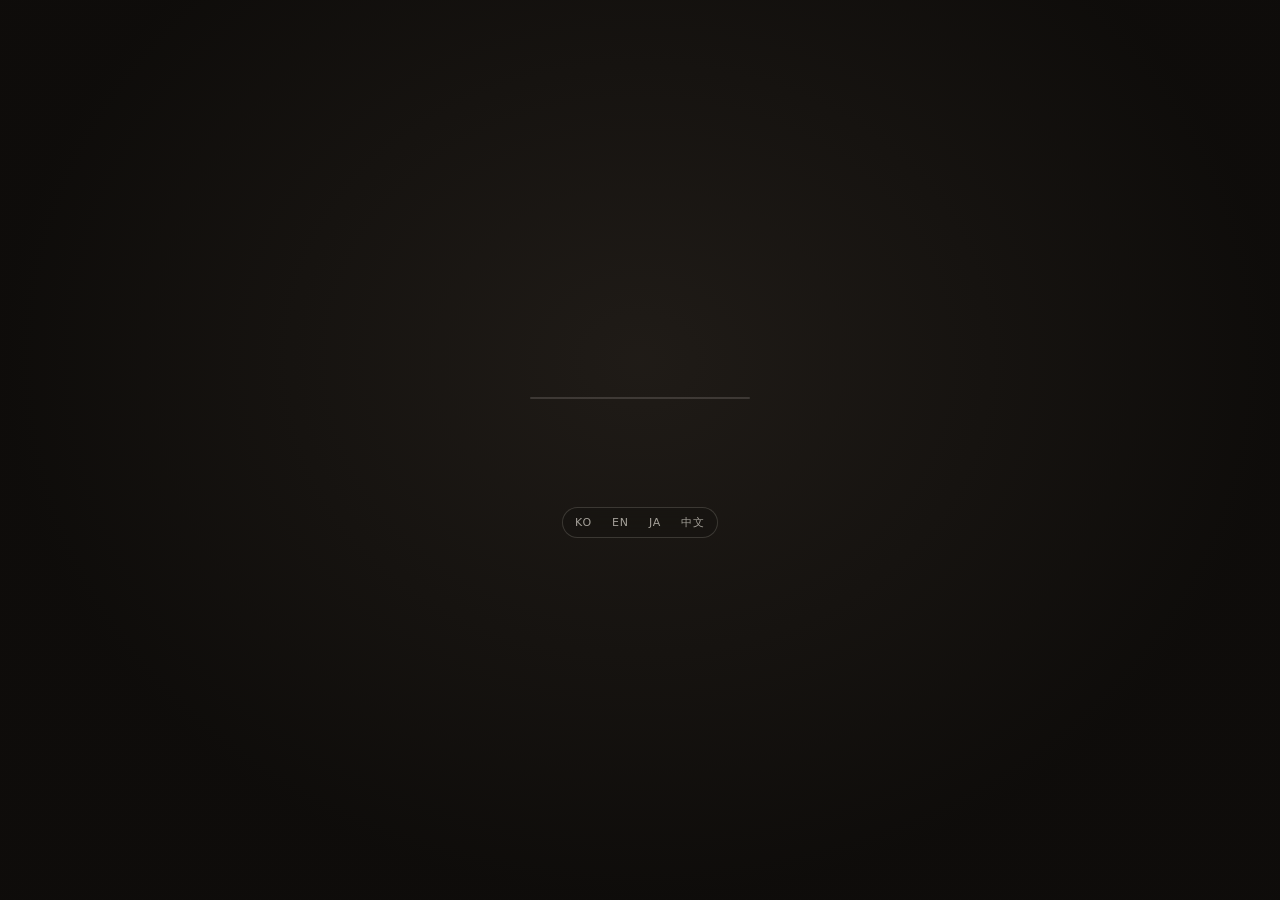
==== src/shell.html @ 449949cd "Optimize loading: bundle Three.js + app, drop duplicate font CSS, cache assets - esbuild bundle (tre" ====
<!DOCTYPE html>
<html lang="ko">
<head>
<meta charset="utf-8">
<meta name="viewport" content="width=device-width, initial-scale=1">
<title>Executive Suite — 3D Room Tour</title>
<!-- Typography follows lottehotel.com:
     body/UI  : Pretendard Variable (KO), Pretendard JP Variable (JA), Noto Sans SC (ZH)
     titles   : times-new-roman (Lotte's Adobe Fonts kit; falls back to the system Times New Roman)
     labels   : anth (Lotte's Adobe Fonts kit; falls back to Cormorant Garamond)
     When hosted on lottehotel.com the site's own kit supplies anth / times-new-roman automatically. -->
<link rel="stylesheet" href="fonts/pretendard.css">
<link rel="preconnect" href="https://fonts.googleapis.com">
<link rel="preconnect" href="https://fonts.gstatic.com" crossorigin>
<link href="https://fonts.googleapis.com/css2?family=Cormorant+Garamond:wght@400;500&display=swap" rel="stylesheet" media="print" onload="this.media='all'">
<style>
  :root { --sans:"Pretendard Variable",Pretendard,-apple-system,BlinkMacSystemFont,system-ui,"Apple SD Gothic Neo","Noto Sans KR","Malgun Gothic",sans-serif;
           --serif:"times-new-roman","Times New Roman",Times,var(--sans);
           --label:anth,"Cormorant Garamond","Times New Roman",var(--sans); }
  html[lang=ja] { --sans:"Pretendard JP Variable","Pretendard Variable",-apple-system,"Hiragino Sans",system-ui,sans-serif; }
  html[lang=zh] { --sans:"Noto Sans SC","Pretendard Variable",-apple-system,"PingFang SC",system-ui,sans-serif; }
  :root { --ink:#f4efe6; --mute:rgba(244,239,230,.64); --glass:rgba(22,20,18,.6); --line:rgba(244,239,230,.16); --gold:#c9a86a; --gold2:#e3c58a; }
  * { box-sizing:border-box; margin:0; padding:0; }
  html,body { height:100%; overflow:hidden; background:#151311; font-family:var(--sans); -webkit-font-smoothing:antialiased; color:var(--ink); }
  canvas#c { display:block; width:100vw; height:100vh; outline:none; touch-action:none; }
  button { font:inherit; color:inherit; }
  button:focus-visible, a:focus-visible { outline:2px solid var(--gold2); outline-offset:2px; }
  .vig { position:fixed; inset:0; pointer-events:none; background:radial-gradient(ellipse at 50% 50%, rgba(0,0,0,0) 55%, rgba(10,8,6,.32) 100%); }
  .shade { position:fixed; left:0; right:0; top:0; height:140px; pointer-events:none; background:linear-gradient(rgba(20,18,16,.5),rgba(20,18,16,0)); }
  .glass { background:var(--glass); backdrop-filter:blur(14px) saturate(1.2); -webkit-backdrop-filter:blur(14px); border:1px solid var(--line); }
  .ui { transition:opacity .5s; } body.intro .ui { opacity:0; pointer-events:none; }
  .brand { position:fixed; top:22px; left:26px; pointer-events:none; }
  .brand .s { font-family:var(--label); font-size:12px; letter-spacing:.16em; text-transform:uppercase; color:var(--gold); }
  .brand .t { font-family:var(--serif); letter-spacing:.02em; font-size:30px; font-weight:400; margin-top:2px; text-shadow:0 1px 12px rgba(0,0,0,.35); }
  .room { position:fixed; top:20px; right:26px; text-align:right; }
  .lang { display:inline-flex; gap:2px; padding:3px; border-radius:999px; }
  .lang button { background:none; border:0; font-size:11px; letter-spacing:.08em; padding:4px 9px; border-radius:999px; cursor:pointer; color:var(--mute); }
  .lang button.on { background:var(--ink); color:#1b1916; }
  .room .k { font-family:var(--label); font-size:12px; letter-spacing:.16em; color:var(--gold); text-transform:uppercase; margin-top:10px; }
  .room .n { font-family:var(--serif); letter-spacing:.02em; font-size:24px; margin-top:2px; transition:opacity .3s; text-shadow:0 1px 10px rgba(0,0,0,.4); }

  /* minimap */
  #plan { position:fixed; left:22px; bottom:22px; width:250px; border-radius:16px; padding:10px 12px 8px; }
  #plan .h { display:flex; justify-content:space-between; font-size:10px; letter-spacing:.2em; text-transform:uppercase; color:var(--mute); margin-bottom:6px; }
  #plan svg { display:block; width:100%; height:auto; overflow:visible; }
  #plan .rm { fill:rgba(244,239,230,.06); stroke:rgba(244,239,230,.35); stroke-width:.08; cursor:pointer; transition:fill .2s; }
  #plan .rm:hover { fill:rgba(244,239,230,.16); }
  #plan .rm.on { fill:rgba(201,168,106,.28); stroke:var(--gold2); }
  #plan .lb { font-size:.62px; fill:rgba(244,239,230,.8); pointer-events:none; text-anchor:middle; }
  #plan .win { stroke:#9fc3e6; stroke-width:.16; }
  #plan .dot { fill:var(--gold2); cursor:pointer; } #plan .dot:hover { r:.34; }
  #plan .me { fill:#fff; } #plan .cone { fill:rgba(255,255,255,.28); }

  /* bottom centre: scenes + tour */
  #dock { position:fixed; left:50%; bottom:22px; transform:translateX(-50%); display:flex; gap:8px; align-items:center; }
  .sc { display:flex; gap:3px; padding:4px; border-radius:999px; }
  .sc button { background:none; border:0; font-size:12px; padding:8px 12px; border-radius:999px; cursor:pointer; white-space:nowrap; }
  .sc button:hover { background:rgba(244,239,230,.1); }
  .sc button.on { background:var(--gold); color:#1b1916; }
  .pill { border-radius:999px; padding:10px 16px; font-size:12px; cursor:pointer; white-space:nowrap; }
  #tourBtn { border-color:rgba(227,197,138,.6); color:var(--gold2); }
  #tourBtn::before { content:'▶  '; font-size:10px; }

  /* tour caption — compact, bottom-docked, description folds away after a few seconds */
  #cap { position:fixed; left:50%; bottom:22px; transform:translate(-50%,10px); width:min(500px,calc(100vw - 24px)); border-radius:16px; padding:10px 14px 9px; opacity:0; pointer-events:none; transition:opacity .35s, transform .35s; cursor:default; }
  body.touring #cap { opacity:1; transform:translate(-50%,0); pointer-events:auto; }
  body.touring #dock { opacity:0; pointer-events:none; }
  #dock { transition:opacity .3s; }
  #cap .hd { display:flex; align-items:baseline; gap:10px; }
  #cap .st { font-size:10px; letter-spacing:.16em; color:var(--gold); white-space:nowrap; }
  #cap h3 { font-family:var(--serif); letter-spacing:.02em; font-weight:400; font-size:17px; margin:0; white-space:nowrap; overflow:hidden; text-overflow:ellipsis; }
  #cap p { font-size:12.5px; line-height:1.55; color:rgba(244,239,230,.84); margin-top:4px; max-height:60px; overflow:hidden; transition:max-height .45s, opacity .35s, margin .35s; }
  #cap.min p { max-height:0; opacity:0; margin-top:0; }
  #cap:hover p { max-height:60px; opacity:1; margin-top:4px; }
  #cap .ctl { display:flex; align-items:center; gap:5px; margin-top:7px; }
  #cap .ctl button { background:none; border:1px solid var(--line); border-radius:999px; width:28px; height:24px; cursor:pointer; font-size:11px; line-height:1; }
  #cap .ctl #tX { width:auto; padding:0 10px; margin-left:auto; font-size:10.5px; color:var(--mute); }
  #cap .prog { display:flex; gap:3px; flex:1; margin:0 6px; }
  #cap .prog i { flex:1; height:2px; border-radius:2px; background:rgba(244,239,230,.18); overflow:hidden; position:relative; }
  #cap .prog i.done { background:var(--gold); }
  #cap .prog i b { position:absolute; inset:0; width:0; background:var(--gold2); }
  @media (max-width:1150px){ body.touring #plan, body.touring #br { opacity:0; pointer-events:none; } #br{ transition:opacity .3s; } }

  /* bottom right: info pill + more */
  #br { position:fixed; right:22px; bottom:22px; display:flex; gap:8px; align-items:flex-end; }
  #info { border-radius:18px; overflow:hidden; width:auto; transition:width .3s; }
  #info .top { display:flex; align-items:center; gap:10px; padding:6px 6px 6px 16px; }
  #info #infoToggle { background:none; border:0; cursor:pointer; text-align:left; font-size:12px; }
  #info #infoToggle b { color:var(--gold2); font-weight:500; }
  .cta { display:inline-block; text-align:center; text-decoration:none; color:#1b1916; background:linear-gradient(180deg,var(--gold2),var(--gold)); padding:9px 16px; border-radius:999px; font-size:12px; font-weight:500; white-space:nowrap; }
  .cta:hover { filter:brightness(1.06); }
  #info .body { display:none; padding:4px 16px 16px; width:290px; }
  #info.open .body { display:block; }
  #info dl { display:grid; grid-template-columns:1fr 1fr; gap:10px 12px; margin-bottom:12px; }
  #info dt { font-size:10px; letter-spacing:.14em; text-transform:uppercase; color:var(--mute); }
  #info dd { font-size:14px; margin-top:2px; }
  #info .wide { grid-column:1 / -1; }
  #chips { display:flex; flex-wrap:wrap; gap:5px; }
  #chips span { font-size:11px; padding:4px 9px; border-radius:999px; border:1px solid var(--line); color:var(--mute); }
  #more { position:relative; }
  #moreBtn { width:44px; height:44px; border-radius:50%; cursor:pointer; font-size:18px; letter-spacing:.05em; }
  #menu { position:absolute; right:0; bottom:54px; width:200px; border-radius:14px; padding:6px; display:none; }
  #menu.open { display:block; }
  #menu button { display:flex; justify-content:space-between; width:100%; background:none; border:0; padding:9px 10px; border-radius:9px; font-size:12px; cursor:pointer; text-align:left; }
  #menu button:hover { background:rgba(244,239,230,.08); }
  #menu button span:last-child { color:var(--mute); }
  #menu button.on span:last-child { color:var(--gold2); }

  /* hotspots */
  #hs { position:fixed; inset:0; pointer-events:none; }
  .hsp { position:absolute; left:-15px; top:-15px; width:30px; height:30px; border-radius:50%; border:0; background:rgba(255,250,240,.94); box-shadow:0 2px 12px rgba(0,0,0,.35); cursor:pointer; pointer-events:auto; opacity:0; visibility:hidden; transition:opacity .25s; }
  .hsp.vis { opacity:1; visibility:visible; }
  body.touring .hsp { opacity:0 !important; visibility:hidden !important; }
  .hsp i::before { content:'+'; font-style:normal; font-size:18px; line-height:30px; color:#7a5d2c; }
  .hsp::before { content:attr(data-label); position:absolute; left:50%; bottom:38px; transform:translateX(-50%) translateY(4px); white-space:nowrap; font-size:12px; padding:5px 10px; border-radius:999px; background:rgba(22,20,18,.82); color:var(--ink); opacity:0; transition:all .2s; pointer-events:none; }
  .hsp:hover::before, .hsp:focus-visible::before { opacity:1; transform:translateX(-50%); }
  .hsp::after { content:''; position:absolute; inset:-6px; border-radius:50%; border:1.5px solid rgba(255,250,240,.7); animation:pulse 2.2s ease-out infinite; }
  @keyframes pulse { 0%{ transform:scale(.7); opacity:1 } 100%{ transform:scale(1.5); opacity:0 } }

  /* hotspot card */
  #card { position:fixed; right:22px; bottom:84px; width:330px; border-radius:18px; padding:18px 18px 14px; opacity:0; transform:translateY(10px); pointer-events:none; transition:opacity .3s, transform .3s; }
  #card.show { opacity:1; transform:none; pointer-events:auto; }
  #card .no { font-size:10px; letter-spacing:.2em; color:var(--gold); }
  #card h3, #cap h3 { line-break:strict; word-break:keep-all; overflow-wrap:anywhere; }
  #card h3 { font-family:var(--serif); letter-spacing:.02em; font-weight:400; font-size:21px; margin:2px 0 6px; padding-right:24px; }
  #card p { font-size:13px; line-height:1.65; color:rgba(244,239,230,.84); margin-bottom:12px; }
  #card .sc { margin-bottom:12px; flex-wrap:wrap; background:rgba(0,0,0,.25); border-radius:14px; }
  #card .row { display:flex; gap:6px; align-items:center; }
  #cardX { position:absolute; right:12px; top:10px; background:none; border:0; font-size:20px; color:var(--mute); cursor:pointer; }
  #card .row button { background:none; border:1px solid rgba(244,239,230,.35); border-radius:999px; padding:7px 12px; font-size:12px; cursor:pointer; }
  #card .row .nav { margin-left:auto; width:32px; padding:7px 0; }

  #toast { position:fixed; left:50%; top:24px; transform:translate(-50%,-10px); padding:10px 18px; border-radius:999px; font-size:12px; opacity:0; transition:all .3s; pointer-events:none; max-width:calc(100vw - 40px); text-align:center; z-index:5; }
  #toast.show { opacity:1; transform:translate(-50%,0); }
  #perf { position:fixed; left:50%; top:60px; z-index:20; transform:translateX(-50%); font:11px/1.5 ui-monospace,Menlo,monospace; padding:6px 10px; border-radius:8px; display:none; z-index:6; white-space:pre; }
  #perf.on { display:block; }

  /* intro */
  #intro { position:fixed; inset:0; z-index:10; display:grid; place-items:center; background:radial-gradient(ellipse at 50% 40%, rgba(40,34,28,.55), rgba(14,12,10,.96) 70%), #151311; transition:opacity .9s; }
  #intro.gone { opacity:0; pointer-events:none; }
  #intro .in { text-align:center; padding:24px; max-width:520px; }
  #intro .s { font-family:var(--label); font-size:13px; letter-spacing:.2em; text-transform:uppercase; color:var(--gold); }
  #intro h1 { font-family:var(--serif); letter-spacing:.02em; font-weight:400; font-size:clamp(30px,5vw,50px); word-break:keep-all; margin:10px 0 6px; }
  #intro .meta { font-size:13px; color:var(--mute); }
  #intro .bar { width:220px; height:2px; background:rgba(244,239,230,.15); margin:34px auto 10px; border-radius:2px; overflow:hidden; }
  #intro .bar i { display:block; height:100%; width:0; background:var(--gold2); transition:width .3s; }
  #intro .lbl { font-size:11px; letter-spacing:.12em; color:var(--mute); height:16px; }
  #intro .go { display:flex; gap:10px; justify-content:center; margin-top:26px; opacity:0; transition:opacity .5s; pointer-events:none; }
  #intro.ready .go { opacity:1; pointer-events:auto; } #intro.ready .bar, #intro.ready .lbl { opacity:0; }
  #intro .go button { border-radius:999px; padding:12px 22px; font-size:13px; cursor:pointer; }
  #intro .go .cta { border:0; padding:12px 24px; font-size:13px; }
  #intro .lang { margin-top:30px; }

  @media (max-width:860px){
    .brand .t{font-size:19px} .brand .s{font-size:9px} .brand{left:14px; top:14px; max-width:calc(100vw - 210px)} .room{right:12px; top:12px} .room .n{font-size:17px} .room .k{margin-top:6px; font-size:9px}
    #toast{ top:auto; bottom:150px; border-radius:16px; }
    #plan{ left:10px; bottom:64px; width:160px; padding:6px 8px 4px; } #plan .h{ display:none; }
    #dock{ bottom:12px; width:calc(100vw - 20px); justify-content:center; } #dock .sc{ overflow-x:auto; scrollbar-width:none; } .sc button{ padding:7px 9px; font-size:11px; }
    #tourBtn{ padding:9px 12px; font-size:11px; }
    #br{ right:10px; bottom:64px; flex-direction:column-reverse; align-items:flex-end; } #moreBtn{ width:40px; height:40px; }
    #info .body{ width:min(290px,calc(100vw - 20px)); } #info .top{ padding:5px 5px 5px 12px; } #info #infoToggle{ font-size:11px; }
    #card{ left:10px; right:10px; width:auto; bottom:64px; }
    #cap{ bottom:12px; }
    body.card-open #plan, body.card-open #br, body.touring #plan { opacity:0; pointer-events:none; }
    #plan{ width:140px; transition:opacity .3s; } #br{ transition:opacity .3s; }
  }
  @media (max-width:430px){ #info .rnm{ display:none; } }
  @media (prefers-reduced-motion: reduce){ .hsp::after{ animation:none; } }
</style>
<!--PRELOAD-->
</head>
<body class="intro">
<canvas id="c" tabindex="0"></canvas>
<div class="vig"></div><div class="shade"></div>
<div id="hs" class="ui"></div>
<div class="brand ui"><div class="s" id="hotel"></div><div class="t" id="roomName"></div></div>
<div class="room ui">
  <div class="lang glass"><button data-l="ko">KO</button><button data-l="en">EN</button><button data-l="ja">JA</button><button data-l="zh">中文</button></div>
  <div class="k" id="tod"></div><div class="n" id="rn"></div>
</div>

<div id="plan" class="glass ui"><div class="h"><span data-i="ui.plan"></span><span id="planZone"></span></div><svg id="planSvg"></svg></div>

<div id="dock" class="ui">
  <div id="scenes" class="sc glass"><button data-s="welcome" data-i="scene.welcome"></button><button data-s="day" data-i="scene.day"></button><button data-s="evening" data-i="scene.evening"></button><button data-s="turndown" data-i="scene.turndown"></button><button data-s="sleep" data-i="scene.sleep"></button></div>
  <button id="tourBtn" class="pill glass" data-i="ui.tourStart"></button>
</div>

<div id="cap" class="glass">
  <div class="hd"><div class="st" id="capStep"></div><h3 id="capT"></h3></div><p id="capD"></p>
  <div class="ctl"><button id="tPrev" aria-label="prev">‹</button><button id="tPlay" aria-label="pause">❚❚</button><button id="tNext" aria-label="next">›</button><div class="prog" id="tProg"></div><button id="tX" data-i="ui.exit"></button></div>
</div>

<div id="br" class="ui">
  <div id="more"><button id="moreBtn" class="glass" aria-label="more">⋯</button>
    <div id="menu" class="glass">
      <button id="mSound"><span data-i="ui.sound"></span><span class="v">OFF</span></button>
      <button id="mHQ" class="on"><span data-i="ui.quality"></span><span class="v"></span></button>
      <button id="mFS"><span data-i="ui.fs"></span><span>⤢</span></button>
      <button id="mGyro" style="display:none"><span data-i="ui.gyro"></span><span class="v">OFF</span></button>
      <button id="mPerf"><span data-i="ui.perf"></span><span class="v">OFF</span></button>
    </div>
  </div>
  <aside id="info" class="glass">
    <div class="body">
      <dl>
        <div><dt data-i="ui.area"></dt><dd id="iArea"></dd></div>
        <div><dt data-i="ui.bed"></dt><dd id="iBed"></dd></div>
        <div><dt data-i="ui.guests"></dt><dd id="iGuests"></dd></div>
        <div><dt data-i="ui.floor"></dt><dd id="iFloor"></dd></div>
        <div class="wide"><dt data-i="ui.view"></dt><dd id="iView"></dd></div>
      </dl>
      <div id="chips"></div>
    </div>
    <div class="top"><button id="infoToggle"></button><a id="book" class="cta" href="#" target="_blank" rel="noopener" data-i="ui.bookShort"></a></div>
  </aside>
</div>

<div id="card" class="glass">
  <button id="cardX" aria-label="close">×</button>
  <div class="no" id="cardNo"></div><h3 id="cardT"></h3><p id="cardD"></p>
  <div id="cardScenes" class="sc"><button data-s="welcome" data-i="scene.welcome"></button><button data-s="day" data-i="scene.day"></button><button data-s="evening" data-i="scene.evening"></button><button data-s="turndown" data-i="scene.turndown"></button><button data-s="sleep" data-i="scene.sleep"></button></div>
  <div class="row"><button id="cardGo" data-i="ui.closer"></button><button class="nav" id="cardPrev" aria-label="prev">‹</button><button class="nav" id="cardNext" aria-label="next" style="margin-left:0">›</button></div>
</div>

<div id="toast" class="glass"></div>
<div id="perf" class="glass"></div>

<div id="intro">
  <div class="in">
    <div class="s" id="introHotel"></div>
    <h1 id="introRoom"></h1>
    <div class="meta" id="introMeta"></div>
    <div class="bar"><i id="introBar"></i></div>
    <div class="lbl" id="introLbl"></div>
    <div class="go"><button id="introTour" class="cta" data-i="ui.tourStart"></button><button id="introFree" class="glass" data-i="ui.explore"></button></div>
    <div class="lang glass"><button data-l="ko">KO</button><button data-l="en">EN</button><button data-l="ja">JA</button><button data-l="zh">中文</button></div>
  </div>
</div>

<!--APP-->
</body>
</html>
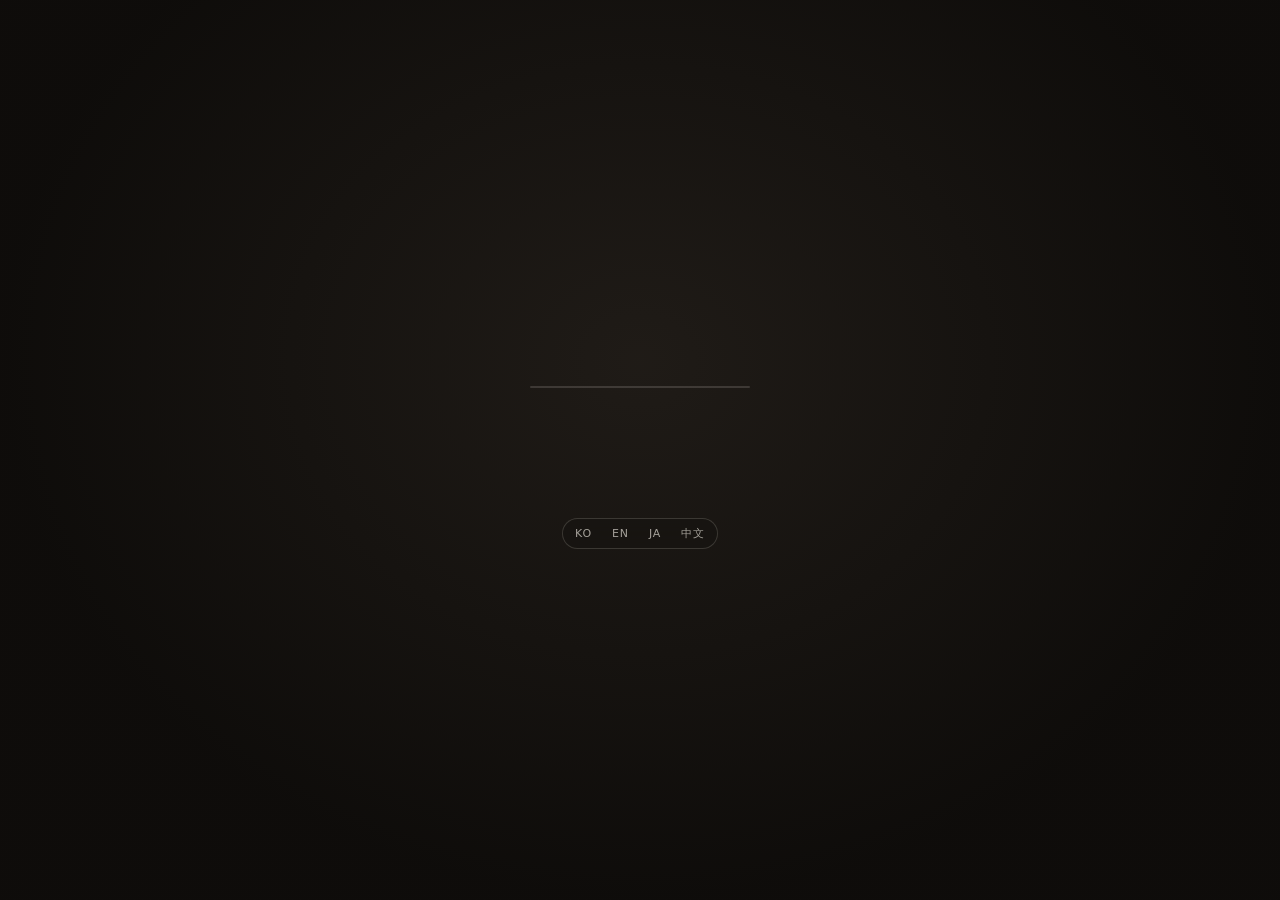
==== commit 67a28514: "Fix camera stutter and brightness pop; add visit statistics - no AO / resolution switching while mov" ====
--- a/src/shell.html
+++ b/src/shell.html
@@ -3,13 +3,15 @@
 <head>
 <meta charset="utf-8">
 <meta name="viewport" content="width=device-width, initial-scale=1">
-<title>Executive Suite — 3D Room Tour</title>
+<title>Presidential Suite — The Grand Lotte Seoul · 3D Room Tour</title>
 <!-- Typography follows lottehotel.com:
      body/UI  : Pretendard Variable (KO), Pretendard JP Variable (JA), Noto Sans SC (ZH)
      titles   : times-new-roman (Lotte's Adobe Fonts kit; falls back to the system Times New Roman)
      labels   : anth (Lotte's Adobe Fonts kit; falls back to Cormorant Garamond)
      When hosted on lottehotel.com the site's own kit supplies anth / times-new-roman automatically. -->
 <link rel="stylesheet" href="fonts/pretendard.css">
+<script>window.va=window.va||function(){(window.vaq=window.vaq||[]).push(arguments)};</script>
+<script defer src="/_vercel/insights/script.js" data-disable-auto-track="1"></script>
 <link rel="preconnect" href="https://fonts.googleapis.com">
 <link rel="preconnect" href="https://fonts.gstatic.com" crossorigin>
 <link href="https://fonts.googleapis.com/css2?family=Cormorant+Garamond:wght@400;500&display=swap" rel="stylesheet" media="print" onload="this.media='all'">
@@ -150,6 +152,7 @@
   #intro .go button { border-radius:999px; padding:12px 22px; font-size:13px; cursor:pointer; }
   #intro .go .cta { border:0; padding:12px 24px; font-size:13px; }
   #intro .lang { margin-top:30px; }
+  #intro .privacy { margin:22px auto 0; max-width:440px; font-size:11px; line-height:1.6; color:rgba(255,255,255,.42); word-break:keep-all; }
 
   @media (max-width:860px){
     .brand .t{font-size:19px} .brand .s{font-size:9px} .brand{left:14px; top:14px; max-width:calc(100vw - 210px)} .room{right:12px; top:12px} .room .n{font-size:17px} .room .k{margin-top:6px; font-size:9px}
@@ -234,6 +237,7 @@
     <div class="bar"><i id="introBar"></i></div>
     <div class="lbl" id="introLbl"></div>
     <div class="go"><button id="introTour" class="cta" data-i="ui.tourStart"></button><button id="introFree" class="glass" data-i="ui.explore"></button></div>
+    <p class="privacy" data-i="ui.privacy"></p>
     <div class="lang glass"><button data-l="ko">KO</button><button data-l="en">EN</button><button data-l="ja">JA</button><button data-l="zh">中文</button></div>
   </div>
 </div>
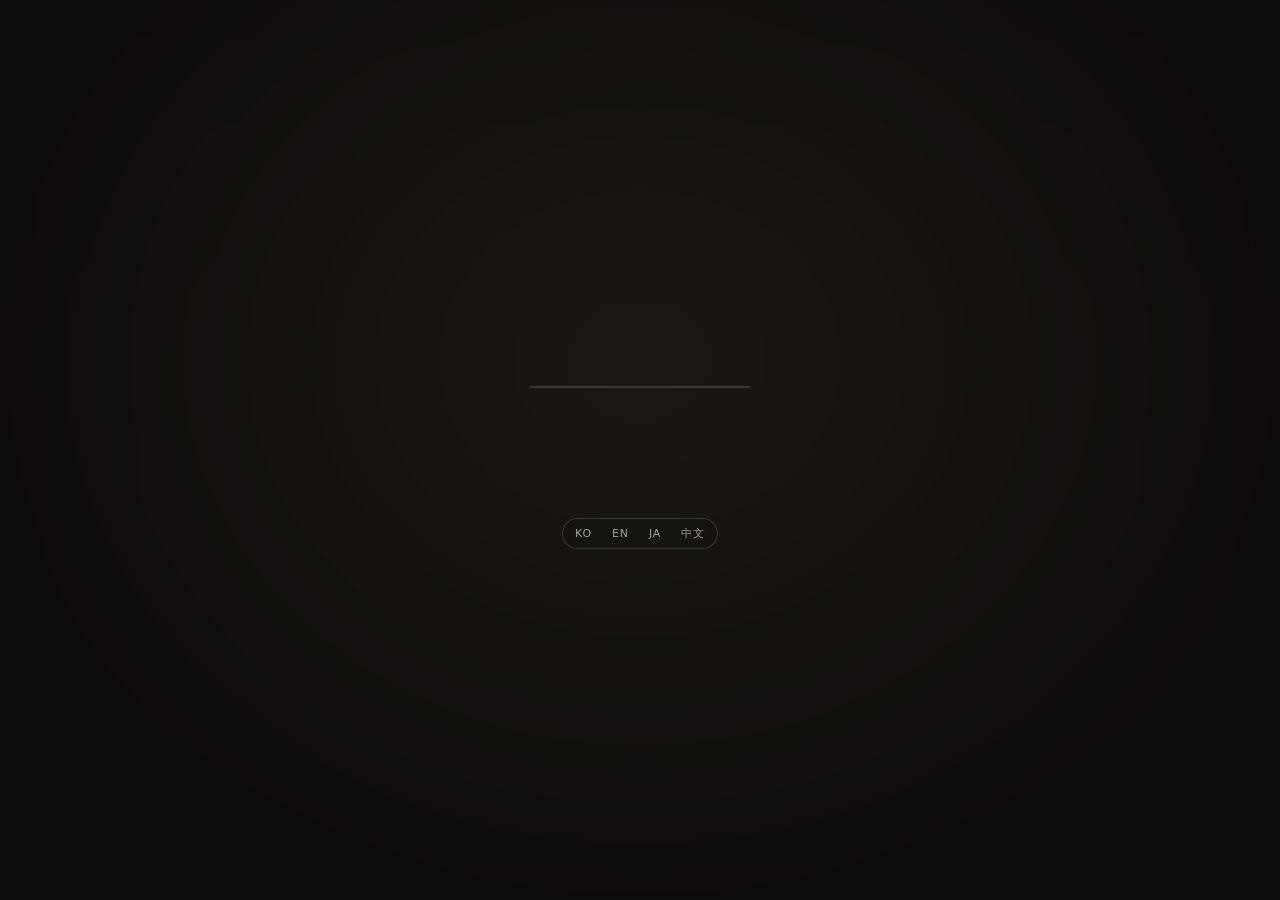
==== commit 8d7b1c90: "Opening shots: signature arrival + welcome card, plus plan / city / time-lapse - shot sequencer with" ====
--- a/src/shell.html
+++ b/src/shell.html
@@ -138,7 +138,25 @@
   #perf.on { display:block; }
 
   /* intro */
-  #intro { position:fixed; inset:0; z-index:10; display:grid; place-items:center; background:radial-gradient(ellipse at 50% 40%, rgba(40,34,28,.55), rgba(14,12,10,.96) 70%), #151311; transition:opacity .9s; }
+  #intro { position:fixed; inset:0; z-index:10; display:grid; place-items:center; background:radial-gradient(ellipse at 50% 40%, rgba(40,34,28,.38), rgba(14,12,10,.86) 72%); -webkit-backdrop-filter:blur(18px) saturate(.9); backdrop-filter:blur(18px) saturate(.9); transition:opacity .9s; }
+  /* opening shots: letterbox, title, fade, skip */
+  #lbT,#lbB { position:fixed; left:0; right:0; height:0; background:#0b0a09; z-index:8; transition:height 1.1s cubic-bezier(.6,0,.2,1); pointer-events:none; }
+  #lbT { top:0; } #lbB { bottom:0; }
+  body.cine #lbT, body.cine #lbB { height:9.5vh; }
+  #cineFade { position:fixed; inset:0; background:#0b0a09; opacity:0; z-index:9; pointer-events:none; transition:opacity .4s; } #cineFade.on { opacity:1; }
+  #cineTitle { position:fixed; left:0; right:0; bottom:calc(9.5vh + 28px); text-align:center; z-index:9; pointer-events:none; opacity:0; transform:translateY(8px); transition:opacity 1.2s, transform 1.2s; color:#f6f1e8; text-shadow:0 1px 18px rgba(0,0,0,.45); }
+  #cineTitle.on { opacity:1; transform:none; }
+  #cineTitle .h { font:500 11px/1 var(--label); letter-spacing:.32em; text-transform:uppercase; color:#d8bd8a; }
+  #cineTitle .r { margin-top:10px; font:400 clamp(26px,4vw,44px)/1.1 var(--serif); letter-spacing:.01em; }
+  #cineTitle .m { margin-top:10px; font:400 12px/1 var(--sans); letter-spacing:.08em; color:rgba(246,241,232,.75); }
+  #cineSkip { position:fixed; right:22px; bottom:calc(9.5vh + 18px); z-index:11; display:none; border:1px solid rgba(255,255,255,.28); background:rgba(20,18,16,.35); color:#f2ece2; border-radius:999px; padding:9px 16px; font:500 12px/1 var(--sans); letter-spacing:.04em; cursor:pointer; -webkit-backdrop-filter:blur(8px); backdrop-filter:blur(8px); }
+  body.cine #cineSkip { display:block; }
+  body.cine .ui, body.cine #plan, body.cine #br, body.cine #hs, body.cine #scenes, body.cine .brand, body.cine #cap, body.cine #info, body.cine #toast { opacity:0 !important; pointer-events:none !important; transition:opacity .6s; }
+  #mOpen { padding:10px 12px 4px; border-top:1px solid rgba(255,255,255,.1); margin-top:4px; }
+  #mOpen .l { font-size:11px; opacity:.6; margin-bottom:8px; }
+  #mOpen .chips { display:flex; flex-wrap:wrap; gap:6px; max-width:260px; }
+  #menu #mOpen .chips button { display:inline-block; width:auto; text-align:center; border:1px solid rgba(255,255,255,.18); background:transparent; color:inherit; border-radius:999px; padding:6px 10px; font-size:11px; cursor:pointer; }
+  #menu #mOpen .chips button:hover { background:rgba(255,255,255,.08); }
   #intro.gone { opacity:0; pointer-events:none; }
   #intro .in { text-align:center; padding:24px; max-width:520px; }
   #intro .s { font-family:var(--label); font-size:13px; letter-spacing:.2em; text-transform:uppercase; color:var(--gold); }
